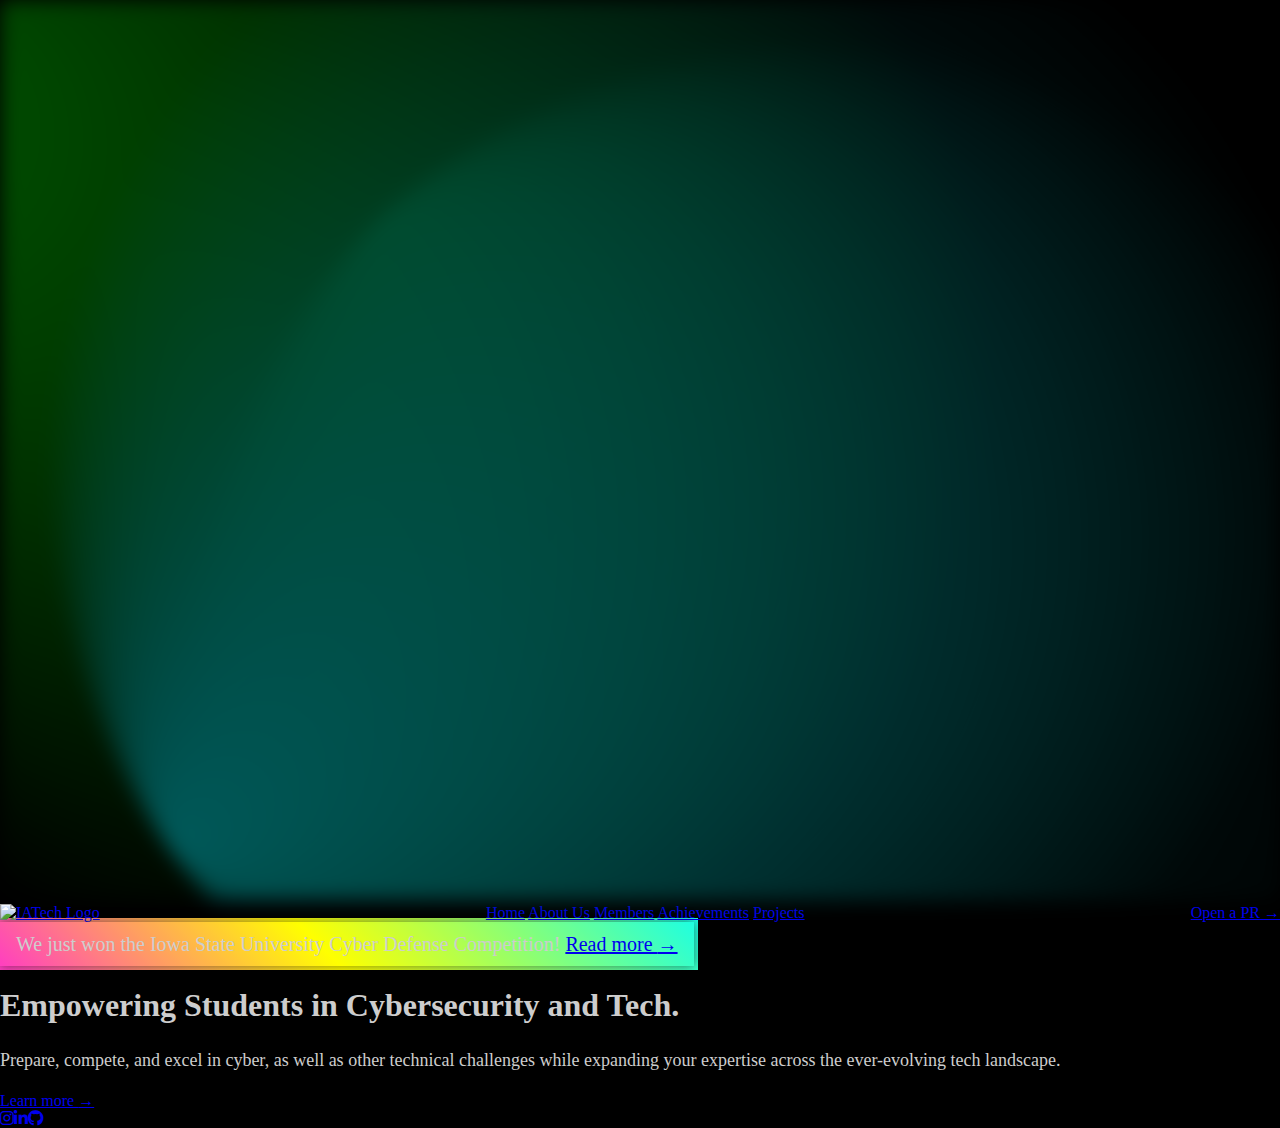
==== index.html @ 0438eccf "Background actually fills the screen (mainly for mobile devices)" ====
<!DOCTYPE html>
<html lang="en">

<head>
  <meta charset="utf-8" />
  <meta name="viewport" content="width=device-width, initial-scale=1" />

  <title>IATech</title>

  <link rel="stylesheet"
    href="https://cdnjs.cloudflare.com/ajax/libs/bootstrap-icons/1.8.1/font/bootstrap-icons.min.css" />

  <link rel="icon" type="image/png" href="images/logo.png" />

  <script src="https://cdn.tailwindcss.com"></script>
  <script>
    tailwind.config = {
      theme: {
        extend: {
          fontFamily: {
            sans: ['Raleway', 'sans-serif'],
          },
        },
      },
    }
  </script>
  <link href="https://cdnjs.cloudflare.com/ajax/libs/font-awesome/6.5.0/css/all.min.css" rel="stylesheet">
  <link href="https://fonts.googleapis.com/css2?family=Raleway:wght@400;700&display=swap" rel="stylesheet">
  <script src="/index.js"></script>
  <style src="/unfinishedbg.css"></style>

  <style>
    .bg-gold {
      background-color: #ffff5a77;
    }

    .bg-silver {
      background-color: #c0c0c08a;
    }

    .bg-bronze {
      background-color: #c59948ad;
    }


    body {
      margin: 0;
      padding: 0;
      background: #000000;
      color: #cdcdcd;
    }

    #bg {
      filter: blur(10px) brightness(35%);
      z-index: -1;
    }

    p {
      font-size: 18px;
      line-height: 28px;
    }

    * {
      scroll-behavior: smooth;
    }

    #menuToggle {
      display: block;
      position: sticky;
      top: 50px;
      right: 50px;
      left: auto;
      z-index: 1;
      -webkit-user-select: none;
      user-select: none;
      padding: 1rem;
    }

    #menuToggle a {
      text-decoration: none;
      color: #ffffff;
      transition: color 0.3s ease;
    }

    #menuToggle a:hover {
      color: rgb(0, 183, 255);
    }

    #menuToggle input {
      display: block;
      width: 40px;
      height: 32px;
      position: absolute;
      cursor: pointer;
      opacity: 0;
      z-index: 2;
      -webkit-touch-callout: none;
    }

    #menuToggle span {
      display: block;
      width: 33px;
      height: 4px;
      margin-bottom: 5px;
      position: relative;
      background: #ffffff;
      border-radius: 3px;
      z-index: 1;
      transform-origin: 4px 0px;
      transition: transform 0.5s cubic-bezier(0.77, 0.2, 0.05, 1.0), background 0.5s cubic-bezier(0.77, 0.2, 0.05, 1.0), opacity 0.55s ease;
    }

    #menuToggle span:first-child {
      transform-origin: 0% 0%;
    }

    #menuToggle span:nth-last-child(2) {
      transform-origin: 0% 100%;
    }

    #menuToggle input:checked~span {
      opacity: 1;
      transform: rotate(45deg) translate(-2px, -1px);
      background: #ffffff;
    }

    #menuToggle input:checked~span:nth-last-child(3) {
      opacity: 0;
      transform: rotate(0deg) scale(0.2, 0.2);
    }

    #menuToggle input:checked~span:nth-last-child(2) {
      transform: rotate(-45deg) translate(0, -1px);
    }

    #menu {
      position: fixed;
      top: 0;
      left: 0;
      width: 100%;
      height: 100%;
      margin: 0;
      padding: 50px;
      padding-top: 125px;
      box-sizing: border-box;
      overflow-y: auto;
      background: #000000;
      list-style-type: none;
      -webkit-font-smoothing: antialiased;
      transform: translate(-100%, 0);
      transition: transform 0.5s cubic-bezier(0.77, 0.2, 0.05, 1.0);
    }

    nav .flex {
      display: flex;
      align-items: center;
      justify-content: center;
      /* Center align items */
    }

    nav {
      display: flex;
      align-items: center;
      justify-content: space-between;
      /* Space items apart */
    }

    .logo {
      margin-right: auto;
      /* Push logo to the right */
    }

    #menu li {
      padding: 10px 0;
      font-size: 22px;
    }

    #menu li label {
      cursor: pointer;
    }

    #menuToggle input:checked~ul {
      transform: none;
    }

    .logo img {
      height: 64px;
    }

    @media (min-width : 1024px) {
      menu {
        display: none;
        justify-content: center;
        align-items: center;
        list-style: none;
        padding: 0;
        margin: 0;
      }

      #menu li {
        margin: 0 15px;
        padding: 0;
        font-size: 16px;
      }

      #menuToggle {
        display: none;
      }

      .logo {
        position: relative;
      }
    }

    .animated-border {
      position: relative;
      overflow: visible;
      /* Ensure the border is visible */
      border-radius: inherit;
      /* Match the border radius of the parent */
      padding: 0.5rem 1rem;
      /* Adjust padding for snug fit */
      font-size: 1.25rem;
      /* Maintain larger text */
      line-height: 1.75rem;
      /* Maintain readability */
      box-shadow: 0 0 10px rgba(0, 0, 0, 0.5);
      /* Optional: Enhance visibility */
      display: inline-block;
      /* Shrink-wrap the width to fit content */
    }

    .animated-border::before {
      content: "";
      position: absolute;
      top: -4px;
      /* Thickness of the animated border */
      left: -4px;
      right: -4px;
      bottom: -4px;
      background: linear-gradient(45deg, #ff00ff, #ffff00, #00ffff, #00ff00, #0000ff, #ff0000);
      background-size: 300% 300%;
      border-radius: inherit;
      /* Match the border radius of the parent */
      z-index: -1;
      /* Position the border behind the content */
      animation: borderAnimation 8s linear infinite;
    }

    /* Add transition to the base nav-link class */
    .nav-link {
      transition: color 0.3s ease, text-shadow 0.3s ease;
    }

    /* Apply glow effect on hover */
    .nav-link:hover {
      text-shadow: 0 0 10px rgba(255, 255, 255, 0.8);
      color: #ffffff;
    }

    @keyframes borderAnimation {
      0% {
        background-position: 0% 50%;
      }

      50% {
        background-position: 100% 50%;
      }

      100% {
        background-position: 0% 50%;
      }
    }
  </style>
</head>

<div id="bg">
  <svg viewBox="0 0 100 100" preserveAspectRatio="xMidYMid slice" style="width: 100vw; height: 100vh;">
    <defs>
      <radialGradient id="Gradient1" cx="50%" cy="50%" fx="0.441602%" fy="50%" r=".5">
        <animate attributeName="fx" dur="34s" values="0%;3%;0%" repeatCount="indefinite"></animate>
        <stop offset="0%" stop-color="rgba(0, 128, 128, 1)"></stop>
        <stop offset="100%" stop-color="rgba(0, 128, 128, 0)"></stop>
      </radialGradient>
      <radialGradient id="Gradient2" cx="50%" cy="50%" fx="2.68147%" fy="50%" r=".5">
        <animate attributeName="fx" dur="23.5s" values="0%;3%;0%" repeatCount="indefinite"></animate>
        <stop offset="0%" stop-color="rgba(0, 255, 0, 1)"></stop>
        <stop offset="100%" stop-color="rgba(0, 255, 0, 0)"></stop>
      </radialGradient>
      <radialGradient id="Gradient3" cx="50%" cy="50%" fx="0.836536%" fy="50%" r=".5">
        <animate attributeName="fx" dur="21.5s" values="0%;3%;0%" repeatCount="indefinite"></animate>
        <stop offset="0%" stop-color="rgba(0, 255, 255, 1)"></stop>
        <stop offset="100%" stop-color="rgba(0, 255, 255, 0)"></stop>
      </radialGradient>
      <radialGradient id="Gradient4" cx="50%" cy="50%" fx="4.56417%" fy="50%" r=".5">
        <animate attributeName="fx" dur="23s" values="0%;5%;0%" repeatCount="indefinite"></animate>
        <stop offset="0%" stop-color="rgba(0, 128, 0, 1)"></stop>
        <stop offset="100%" stop-color="rgba(0, 128, 0, 0)"></stop>
      </radialGradient>
      <radialGradient id="Gradient5" cx="50%" cy="50%" fx="2.65405%" fy="50%" r=".5">
        <animate attributeName="fx" dur="24.5s" values="0%;5%;0%" repeatCount="indefinite"></animate>
        <stop offset="0%" stop-color="rgba(0, 0, 255, 1)"></stop>
        <stop offset="100%" stop-color="rgba(0, 0, 255, 0)"></stop>
      </radialGradient>
      <radialGradient id="Gradient6" cx="50%" cy="50%" fx="0.981338%" fy="50%" r=".5">
        <animate attributeName="fx" dur="25.5s" values="0%;5%;0%" repeatCount="indefinite"></animate>
        <stop offset="0%" stop-color="rgba(0, 0, 128, 1)"></stop>
        <stop offset="100%" stop-color="rgba(0, 0, 128, 0)"></stop>
      </radialGradient>
    </defs>
    <rect x="13.744%" y="1.18473%" width="100%" height="100%" fill="url(#Gradient1)" transform="rotate(334.41 50 50)">
      <animate attributeName="x" dur="20s" values="25%;0%;25%" repeatCount="indefinite"></animate>
      <animate attributeName="y" dur="21s" values="0%;25%;0%" repeatCount="indefinite"></animate>
      <animateTransform attributeName="transform" type="rotate" from="0 50 50" to="360 50 50" dur="7s"
        repeatCount="indefinite"></animateTransform>
    </rect>
    <rect x="-2.17916%" y="35.4267%" width="100%" height="100%" fill="url(#Gradient2)"
      transform="rotate(255.072 50 50)">
      <animate attributeName="x" dur="23s" values="-25%;0%;-25%" repeatCount="indefinite"></animate>
      <animate attributeName="y" dur="24s" values="0%;50%;0%" repeatCount="indefinite"></animate>
      <animateTransform attributeName="transform" type="rotate" from="0 50 50" to="360 50 50" dur="12s"
        repeatCount="indefinite"></animateTransform>
    </rect>
    <rect x="9.00483%" y="14.5733%" width="100%" height="100%" fill="url(#Gradient3)" transform="rotate(139.903 50 50)">
      <animate attributeName="x" dur="25s" values="0%;25%;0%" repeatCount="indefinite"></animate>
      <animate attributeName="y" dur="12s" values="0%;25%;0%" repeatCount="indefinite"></animate>
      <animateTransform attributeName="transform" type="rotate" from="360 50 50" to="0 50 50" dur="9s"
        repeatCount="indefinite"></animateTransform>
    </rect>
  </svg>
</div>

<body class="font-sans antialiased text-[#d9d9d9] overflow-hidden">
  <header class="absolute inset-x-0 top-0 z-50">
    <nav class="flex items-center justify-between p-6 lg:px-8" aria-label="Global">
      <div class="flex items-center justify-between w-full lg:w-auto">
        <a href="#" class="logo">
          <img src="/images/logo.png" alt="IATech Logo" />
        </a>
        <nav role="navigation" class="lg:hidden">
          <div id="menuToggle">
            <input type="checkbox" id="menuCheckbox" />
            <span></span>
            <span></span>
            <span></span>
            <ul id="menu">
              <li><a href="/index.html">Home</a></li>
              <li><a href="/html/about.html">About Us</a></li>
              <li><a href="/html/members.html">Members</a></li>
              <li><a href="/html/achievements.html">Achievements</a></li>
              <li><a href="/html/projects.html">Projects</a></li>
              <li><a href="https://github.com/Jossey28/IATech/pulls" target="_blank">GitHub</a></li>
            </ul>
          </div>
      </div>
      <!-- Desktop navigation -->
      <div class="hidden lg:flex lg:gap-x-12 lg:justify-center items-center">
        <a href="/index.html" class="text-sm font-bold leading-6 text-[#d9d9d9] nav-link">Home</a>
        <a href="/html/about.html" class="text-sm font-bold leading-6 text-[#d9d9d9] nav-link">About Us</a>
        <a href="/html/members.html" class="text-sm font-bold leading-6 text-[#d9d9d9] nav-link">Members</a>
        <a href="/html/achievements.html" class="text-sm font-bold leading-6 text-[#d9d9d9] nav-link">Achievements</a>
        <a href="/html/projects.html" class="text-sm font-bold leading-6 text-[#d9d9d9] nav-link">Projects</a>
      </div>
      <!-- GitHub Link -->
      <div class="hidden lg:flex lg:justify-end">
        <a href="https://github.com/Jossey28/IATech/pulls" target="_blank" rel="noopener noreferrer"
          class="text-sm font-semibold leading-6 text-[#d9d9d9]">Open a PR <span aria-hidden="true">&rarr;</span></a>
      </div>
    </nav>
  </header>
  </div>
</body>
<div class="absolute inset-0 flex items-center justify-center">
  <div class="mx-auto max-w-2xl py-32 sm:py-48 lg:py-56">
    <div class="hidden sm:mb-8 sm:flex sm:justify-center">
      <div
        class="inline-flex items-center justify-between rounded-full px-6 py-2 text-lg leading-7 text-[#d9d9d9] ring-2 ring-[#d9d9d9]/20 bg-[#2e2e2e] animated-border whitespace-nowrap">
        We just won the Iowa State University Cyber Defense Competition!
        <a href="https://iscore.iseage.org/" target="_blank" rel="noopener noreferrer"
          class="ml-2 font-semibold text-indigo-600">
          Read more <span aria-hidden="true">&rarr;</span>
        </a>
      </div>
    </div>
    <div class="text-center max-w-4xl mx-auto sm:max-w-4xl">
      <h1 class="text-3xl font-[300] tracking-tight text-white sm:text-4xl lg:text-6xl">
      Empowering Students in
      <span class="text-[#ADD8E6] underline underline-offset-4 font-[900]">Cybersecurity</span>
      and <span class="text-[#ADD8E6] underline underline-offset-4 font-[900]">Tech</span>.
      </h1>
      <p class="mt-4 text-base leading-7 text-[#d9d9d9] sm:mt-6 sm:text-lg sm:leading-8">
      Prepare, compete, and excel in cyber, as well as other technical
      challenges while expanding your expertise across the ever-evolving
      tech landscape.
      </p>
      <div class="mt-8 flex items-center justify-center gap-x-6 sm:mt-10">
      <a href="/html/about.html" class="text-sm font-[800] leading-6 text-[#d9d9d9]">Learn more <span
        aria-hidden="true">→</span></a>
      </div>
    </div>
  </div>
</div>
</div>
<footer class="fixed inset-x-0 bottom-0 z-50">
  <nav class="flex items-center justify-center p-6" aria-label="Global">
    <div class="flex gap-x-12">
      <a href="https://www.instagram.com/iateched/" target="_blank"
        class="text-lg font-semibold leading-6 text-[#d9d9d9]">
        <i class="fa-brands fa-instagram"></i>
      </a> <!-- Instagram -->
      <a href="https://www.linkedin.com/company/iateched/" target="_blank"
        class="text-lg font-semibold leading-6 text-[#d9d9d9]">
        <i class="fa-brands fa-linkedin-in"></i>
      </a> <!-- LinkedIn -->
      <a href="https://github.com/IATechEd" target="_blank" class="text-lg font-semibold leading-6 text-[#d9d9d9]">
        <i class="fa-brands fa-github"></i>
      </a> <!-- Github -->
    </div>
  </nav>
</footer>
</div>
</body>

</html>
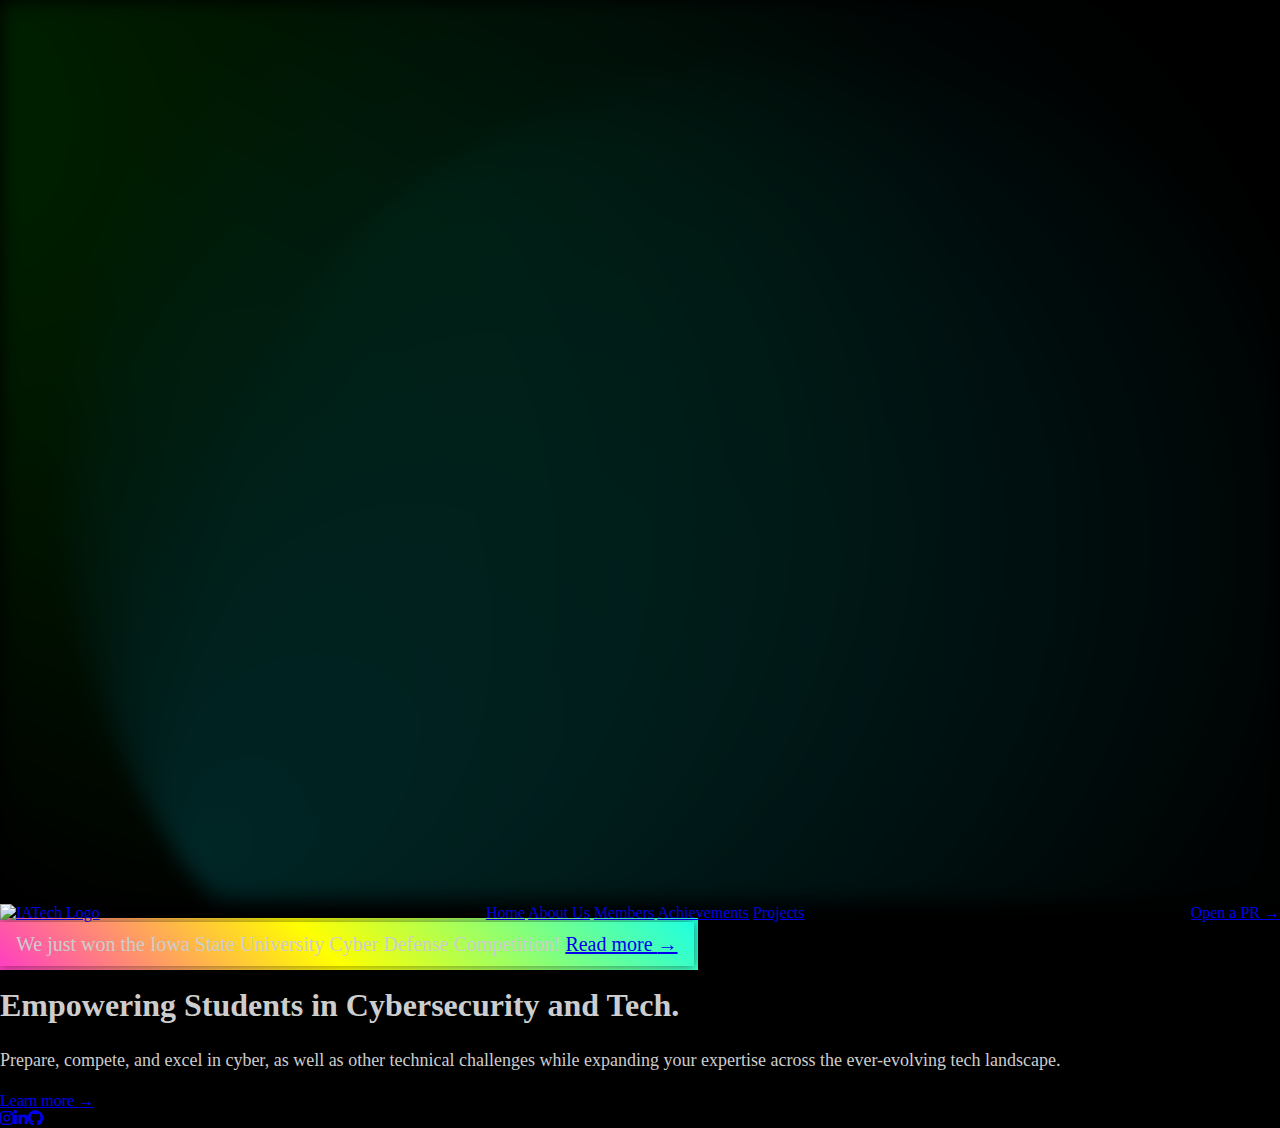
==== commit d427451e: "darker bg" ====
--- a/index.html
+++ b/index.html
@@ -51,8 +51,7 @@
     }
 
     #bg {
-      filter: blur(10px) brightness(35%);
-      z-index: -1;
+      filter: blur(10px) brightness(15%);
     }
 
     p {
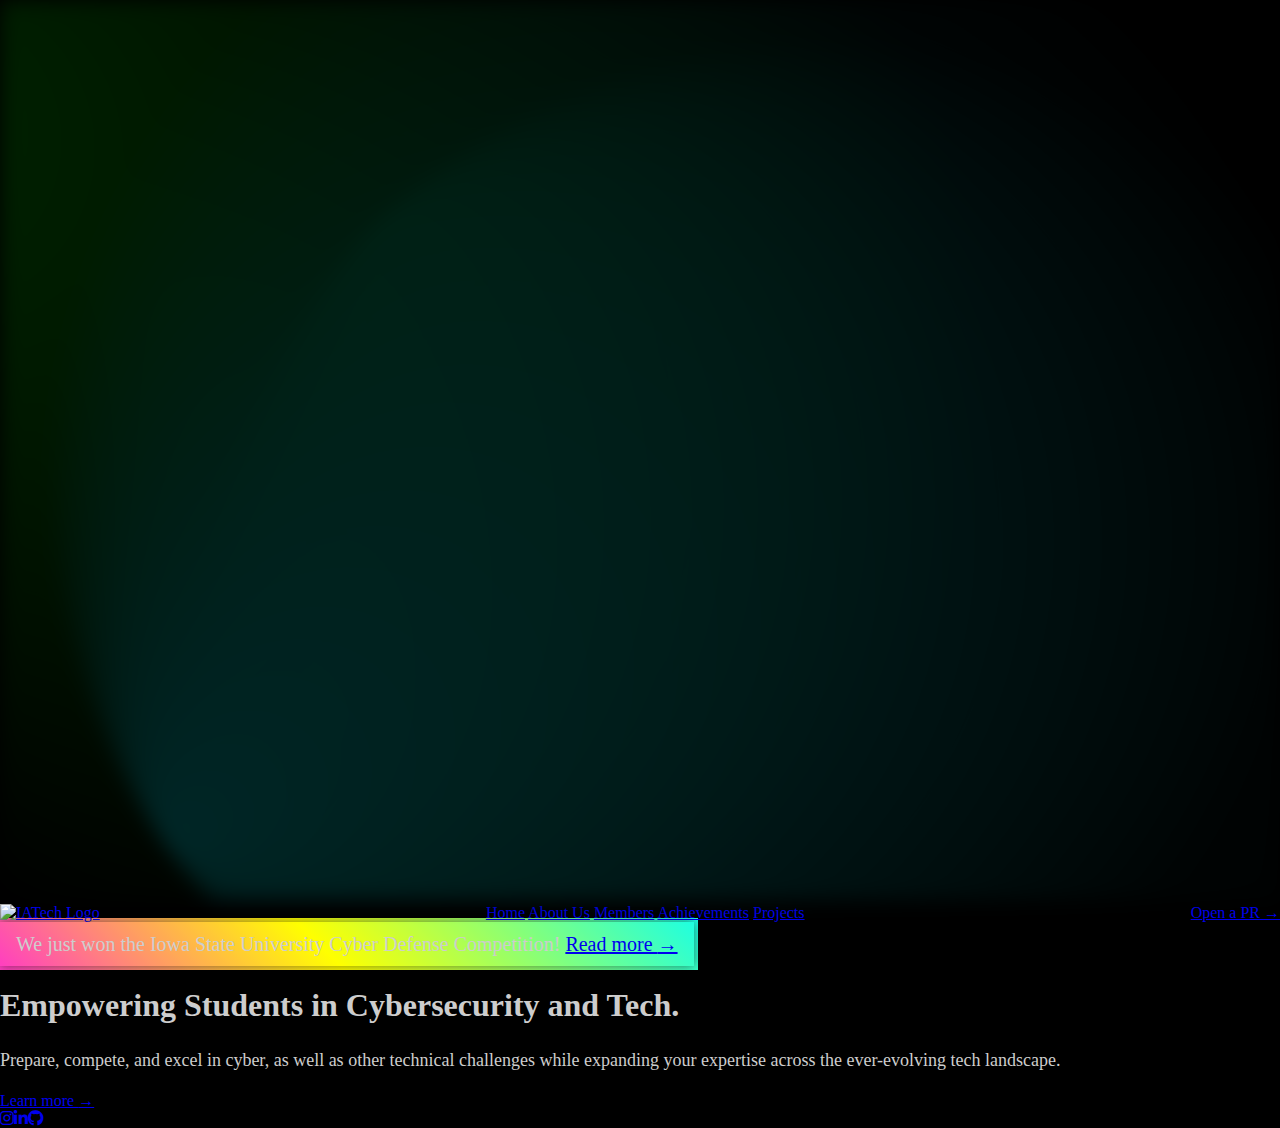
==== commit 61473996: "Make navbar more visible on larger screens" ====
--- a/index.html
+++ b/index.html
@@ -354,11 +354,11 @@
       </div>
       <!-- Desktop navigation -->
       <div class="hidden lg:flex lg:gap-x-12 lg:justify-center items-center">
-        <a href="/index.html" class="text-sm font-bold leading-6 text-[#d9d9d9] nav-link">Home</a>
-        <a href="/html/about.html" class="text-sm font-bold leading-6 text-[#d9d9d9] nav-link">About Us</a>
-        <a href="/html/members.html" class="text-sm font-bold leading-6 text-[#d9d9d9] nav-link">Members</a>
-        <a href="/html/achievements.html" class="text-sm font-bold leading-6 text-[#d9d9d9] nav-link">Achievements</a>
-        <a href="/html/projects.html" class="text-sm font-bold leading-6 text-[#d9d9d9] nav-link">Projects</a>
+        <a href="/index.html" class="text-sm lg:text-xl font-bold leading-6 text-[#d9d9d9] nav-link">Home</a>
+        <a href="/html/about.html" class="text-sm lg:text-xl font-bold leading-6 text-[#d9d9d9] nav-link">About Us</a>
+        <a href="/html/members.html" class="text-sm lg:text-xl font-bold leading-6 text-[#d9d9d9] nav-link">Members</a>
+        <a href="/html/achievements.html" class="text-sm lg:text-xl font-bold leading-6 text-[#d9d9d9] nav-link">Achievements</a>
+        <a href="/html/projects.html" class="text-sm lg:text-xl font-bold leading-6 text-[#d9d9d9] nav-link">Projects</a>
       </div>
       <!-- GitHub Link -->
       <div class="hidden lg:flex lg:justify-end">
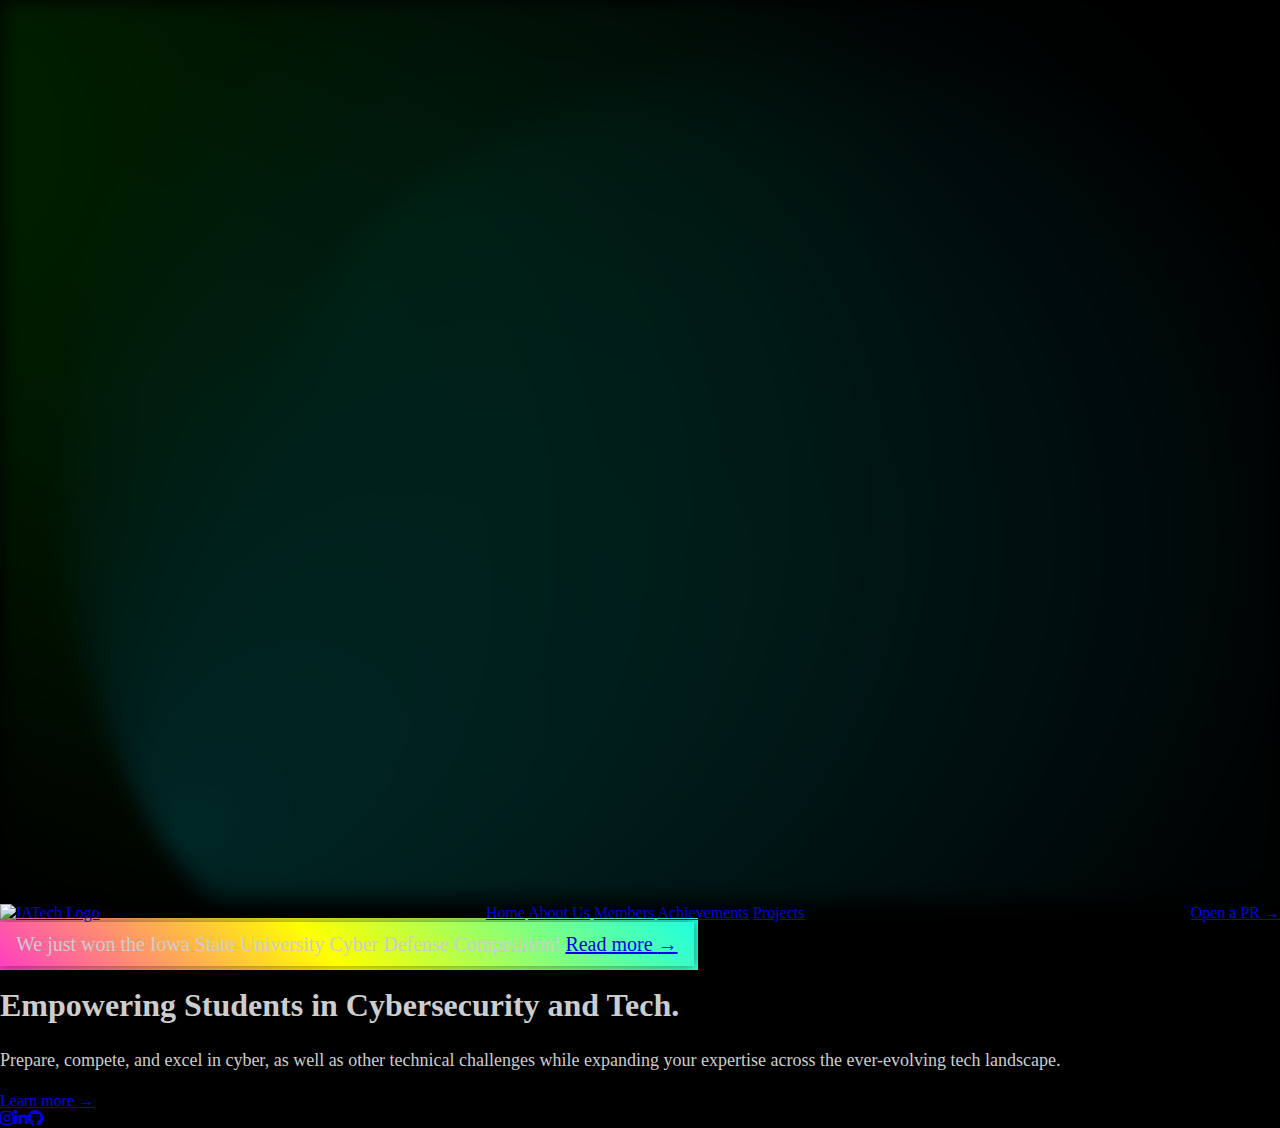
==== commit 95cd5da0: "Update index.html" ====
--- a/index.html
+++ b/index.html
@@ -354,11 +354,11 @@
       </div>
       <!-- Desktop navigation -->
       <div class="hidden lg:flex lg:gap-x-12 lg:justify-center items-center">
-        <a href="/index.html" class="text-sm lg:text-xl font-bold leading-6 text-[#d9d9d9] nav-link">Home</a>
-        <a href="/html/about.html" class="text-sm lg:text-xl font-bold leading-6 text-[#d9d9d9] nav-link">About Us</a>
-        <a href="/html/members.html" class="text-sm lg:text-xl font-bold leading-6 text-[#d9d9d9] nav-link">Members</a>
-        <a href="/html/achievements.html" class="text-sm lg:text-xl font-bold leading-6 text-[#d9d9d9] nav-link">Achievements</a>
-        <a href="/html/projects.html" class="text-sm lg:text-xl font-bold leading-6 text-[#d9d9d9] nav-link">Projects</a>
+        <a href="/index.html" class="text-sm font-bold leading-6 text-[#d9d9d9] nav-link">Home</a>
+        <a href="/html/about.html" class="text-sm font-bold leading-6 text-[#d9d9d9] nav-link">About Us</a>
+        <a href="/html/members.html" class="text-sm font-bold leading-6 text-[#d9d9d9] nav-link">Members</a>
+        <a href="/html/achievements.html" class="text-sm font-bold leading-6 text-[#d9d9d9] nav-link">Achievements</a>
+        <a href="/html/projects.html" class="text-sm font-bold leading-6 text-[#d9d9d9] nav-link">Projects</a>
       </div>
       <!-- GitHub Link -->
       <div class="hidden lg:flex lg:justify-end">
@@ -419,5 +419,41 @@
 </footer>
 </div>
 </body>
-
+<!--<div class="absolute inset-0 flex items-center justify-center h-screen" style="position: absolute; top: 50%; bottom: 25%;">
+  <div class="mx-auto max-w-5xl py-32 sm:py-48 lg:py-56 flex flex-col lg:items-start lg:justify-between gap-10" style="display: flex; align-items: center;">
+    <div class="flex-1 flex flex-col items-center justify-center">
+      <div class="hidden sm:mb-8 sm:flex sm:justify-center">
+        <div
+          class="inline-flex items-center justify-between rounded-full px-6 py-2 text-lg leading-7 text-[#d9d9d9] ring-2 ring-[#d9d9d9]/20 bg-[#2e2e2e] animated-border whitespace-nowrap">
+          We won the 2024 ISU Community College Cyber Defense Competition!
+          <a href="https://iscore.iseage.org/" target="_blank" rel="noopener noreferrer"
+            class="ml-2 font-semibold text-indigo-600">
+            Read more <span aria-hidden="true">&rarr;</span>
+          </a>
+        </div>
+      </div>
+      <div class="text-center max-w-4xl mx-auto sm:max-w-4xl">
+        <h1 class="text-3xl font-[300] tracking-tight text-white sm:text-4xl lg:text-6xl">
+          Empowering Students in
+          <span class="text-[#ADD8E6] underline underline-offset-4 font-[900]">Cybersecurity</span>
+          and <span class="text-[#ADD8E6] underline underline-offset-4 font-[900]">Tech</span>.
+        </h1>
+        <p class="mt-4 text-base leading-7 text-[#d9d9d9] sm:mt-6 sm:text-lg sm:leading-8">
+          Prepare, compete, and excel in cyber, as well as other technical
+          challenges while expanding your expertise across the ever-evolving
+          tech landscape.
+        </p>
+        <div class="mt-8 flex items-center justify-center gap-x-6 sm:mt-10">
+          <a href="/html/about.html" class="text-sm font-[800] leading-6 text-[#d9d9d9]">Learn more <span
+              aria-hidden="true">→</span></a>
+        </div>
+      </div>
+    </div>
+    Instagram Embed 
+    <div class="flex-1 flex items-center justify-center">
+      <blockquote class="instagram-media" data-instgrm-permalink="https://www.instagram.com/reel/DDyJ6tgsU3L/?utm_source=ig_embed&amp;utm_campaign=loading" data-instgrm-version="14" style=" background:#000000; border:0; border-radius:3px; box-shadow:0 0 1px 0 rgba(0,0,0,0.5),0 1px 10px 0 rgba(0,0,0,0.15); margin: 1px; max-width:540px; min-width:326px; padding:0; width: 320px;; width:-webkit-calc(100% - 2px); width:calc(100% - 2px);"><div style="padding:16px;"> <a href="https://www.instagram.com/reel/DDyJ6tgsU3L/?utm_source=ig_embed&amp;utm_campaign=loading" style=" background:#000000; line-height:0; padding:0 0; text-align:center; text-decoration:none; width:100%;" target="_blank"> <div style=" display: flex; flex-direction: row; align-items: center;"> <div style="background-color: #000000; border-radius: 50%; flex-grow: 0; height: 40px; margin-right: 14px; width: 40px;"></div> <div style="display: flex; flex-direction: column; flex-grow: 1; justify-content: center;"> <div style=" background-color: #F4F4F4; border-radius: 4px; flex-grow: 0; height: 14px; margin-bottom: 6px; width: 100px;"></div> <div style=" background-color: #F4F4F4; border-radius: 4px; flex-grow: 0; height: 14px; width: 60px;"></div></div></div><div style="padding: 19% 0;"></div> <div style="display:block; height:50px; margin:0 auto 12px; width:50px;"><svg width="50px" height="50px" viewBox="0 0 60 60" version="1.1" xmlns="https://www.w3.org/2000/svg" xmlns:xlink="https://www.w3.org/1999/xlink"><g stroke="none" stroke-width="1" fill="none" fill-rule="evenodd"><g transform="translate(-511.000000, -20.000000)" fill="#000000"><g><path d="M556.869,30.41 C554.814,30.41 553.148,32.076 553.148,34.131 C553.148,36.186 554.814,37.852 556.869,37.852 C558.924,37.852 560.59,36.186 560.59,34.131 C560.59,32.076 558.924,30.41 556.869,30.41 M541,60.657 C535.114,60.657 530.342,55.887 530.342,50 C530.342,44.114 535.114,39.342 541,39.342 C546.887,39.342 551.658,44.114 551.658,50 C551.658,55.887 546.887,60.657 541,60.657 M541,33.886 C532.1,33.886 524.886,41.1 524.886,50 C524.886,58.899 532.1,66.113 541,66.113 C549.9,66.113 557.115,58.899 557.115,50 C557.115,41.1 549.9,33.886 541,33.886 M565.378,62.101 C565.244,65.022 564.756,66.606 564.346,67.663 C563.803,69.06 563.154,70.057 562.106,71.106 C561.058,72.155 560.06,72.803 558.662,73.347 C557.607,73.757 556.021,74.244 553.102,74.378 C549.944,74.521 548.997,74.552 541,74.552 C533.003,74.552 532.056,74.521 528.898,74.378 C525.979,74.244 524.393,73.757 523.338,73.347 C521.94,72.803 520.942,72.155 519.894,71.106 C518.846,70.057 518.197,69.06 517.654,67.663 C517.244,66.606 516.755,65.022 516.623,62.101 C516.479,58.943 516.448,57.996 516.448,50 C516.448,42.003 516.479,41.056 516.623,37.899 C516.755,34.978 517.244,33.391 517.654,32.338 C518.197,30.938 518.846,29.942 519.894,28.894 C520.942,27.846 521.94,27.196 523.338,26.654 C524.393,26.244 525.979,25.756 528.898,25.623 C532.057,25.479 533.004,25.448 541,25.448 C548.997,25.448 549.943,25.479 553.102,25.623 C556.021,25.756 557.607,26.244 558.662,26.654 C560.06,27.196 561.058,27.846 562.106,28.894 C563.154,29.942 563.803,30.938 564.346,32.338 C564.756,33.391 565.244,34.978 565.378,37.899 C565.522,41.056 565.552,42.003 565.552,50 C565.552,57.996 565.522,58.943 565.378,62.101 M570.82,37.631 C570.674,34.438 570.167,32.258 569.425,30.349 C568.659,28.377 567.633,26.702 565.965,25.035 C564.297,23.368 562.623,22.342 560.652,21.575 C558.743,20.834 556.562,20.326 553.369,20.18 C550.169,20.033 549.148,20 541,20 C532.853,20 531.831,20.033 528.631,20.18 C525.438,20.326 523.257,20.834 521.349,21.575 C519.376,22.342 517.703,23.368 516.035,25.035 C514.368,26.702 513.342,28.377 512.574,30.349 C511.834,32.258 511.326,34.438 511.181,37.631 C511.035,40.831 511,41.851 511,50 C511,58.147 511.035,59.17 511.181,62.369 C511.326,65.562 511.834,67.743 512.574,69.651 C513.342,71.625 514.368,73.296 516.035,74.965 C517.703,76.634 519.376,77.658 521.349,78.425 C523.257,79.167 525.438,79.673 528.631,79.82 C531.831,79.965 532.853,80.001 541,80.001 C549.148,80.001 550.169,79.965 553.369,79.82 C556.562,79.673 558.743,79.167 560.652,78.425 C562.623,77.658 564.297,76.634 565.965,74.965 C567.633,73.296 568.659,71.625 569.425,69.651 C570.167,67.743 570.674,65.562 570.82,62.369 C570.966,59.17 571,58.147 571,50 C571,41.851 570.966,40.831 570.82,37.631"></path></g></g></g></svg></div><div style="padding-top: 8px;"> <div style=" color:#3897f0; font-family:Arial,sans-serif; font-size:14px; font-style:normal; font-weight:550; line-height:18px;">View this post on Instagram</div></div><div style="padding: 12.5% 0;"></div> <div style="display: flex; flex-direction: row; margin-bottom: 14px; align-items: center;"><div> <div style="background-color: #F4F4F4; border-radius: 50%; height: 12.5px; width: 12.5px; transform: translateX(0px) translateY(7px);"></div> <div style="background-color: #F4F4F4; height: 12.5px; transform: rotate(-45deg) translateX(3px) translateY(1px); width: 12.5px; flex-grow: 0; margin-right: 14px; margin-left: 2px;"></div> <div style="background-color: #F4F4F4; border-radius: 50%; height: 12.5px; width: 12.5px; transform: translateX(9px) translateY(-18px);"></div></div><div style="margin-left: 8px;"> <div style=" background-color: #F4F4F4; border-radius: 50%; flex-grow: 0; height: 20px; width: 20px;"></div> <div style=" width: 0; height: 0; border-top: 2px solid transparent; border-left: 6px solid #f4f4f4; border-bottom: 2px solid transparent; transform: translateX(16px) translateY(-4px) rotate(30deg)"></div></div><div style="margin-left: auto;"> <div style=" width: 0px; border-top: 8px solid #F4F4F4; border-right: 8px solid transparent; transform: translateY(16px);"></div> <div style=" background-color: #F4F4F4; flex-grow: 0; height: 12px; width: 16px; transform: translateY(-4px);"></div> <div style=" width: 0; height: 0; border-top: 8px solid #F4F4F4; border-left: 8px solid transparent; transform: translateY(-4px) translateX(8px);"></div></div></div> <div style="display: flex; flex-direction: column; flex-grow: 1; justify-content: center; margin-bottom: 24px;"> <div style=" background-color: #F4F4F4; border-radius: 4px; flex-grow: 0; height: 14px; margin-bottom: 6px; width: 224px;"></div> <div style=" background-color: #F4F4F4; border-radius: 4px; flex-grow: 0; height: 14px; width: 144px;"></div></div></a><p style=" color:#c9c8cd; font-family:Arial,sans-serif; font-size:14px; line-height:17px; margin-bottom:0; margin-top:8px; overflow:hidden; padding:8px 0 7px; text-align:center; text-overflow:ellipsis; white-space:nowrap;"><a href="https://www.instagram.com/reel/DDyJ6tgsU3L/?utm_source=ig_embed&amp;utm_campaign=loading" style=" color:#c9c8cd; font-family:Arial,sans-serif; font-size:14px; font-style:normal; font-weight:normal; line-height:17px; text-decoration:none;" target="_blank">A post shared by IATechEd (@iateched)</a></p></div></blockquote>
+      <script async src="//www.instagram.com/embed.js"></script>
+    </div>
+  </div>
+</div>-->
 </html>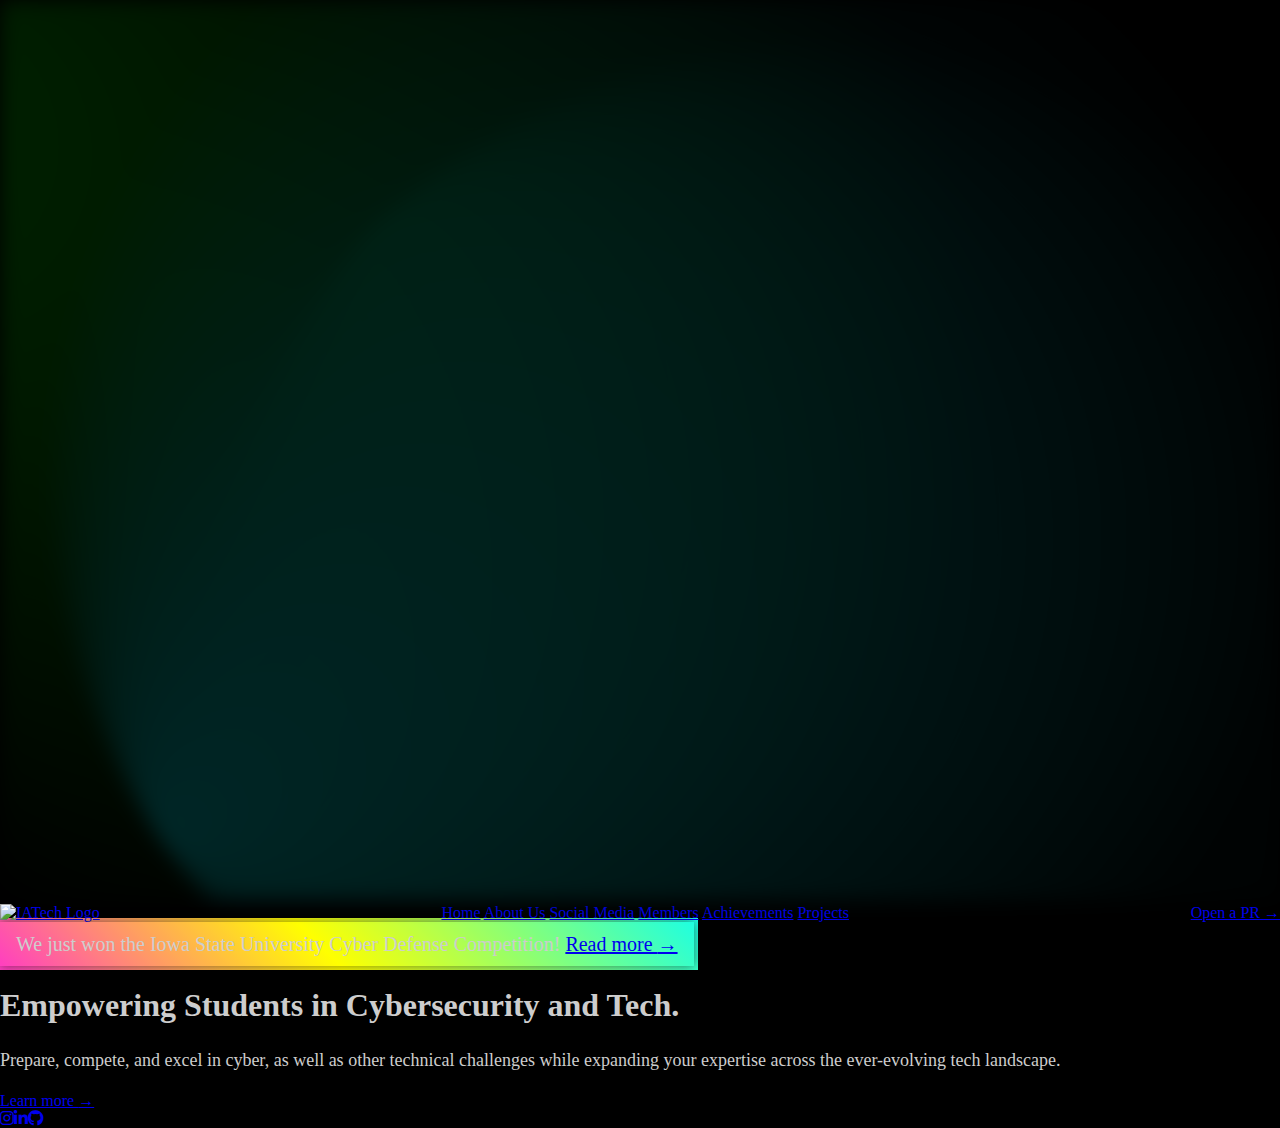
==== commit 0d262875: "update text" ====
--- a/index.html
+++ b/index.html
@@ -25,7 +25,7 @@
     }
   </script>
   <link href="https://cdnjs.cloudflare.com/ajax/libs/font-awesome/6.5.0/css/all.min.css" rel="stylesheet">
-  <link href="https://fonts.googleapis.com/css2?family=Raleway:wght@400;700&display=swap" rel="stylesheet">
+  <link href="https://fonts.googleapis.com/css2?family=Raleway:wght@400;700&display=block" rel="stylesheet">
   <script src="/index.js"></script>
   <style src="/unfinishedbg.css"></style>
 
@@ -329,45 +329,49 @@
   </svg>
 </div>
 
-<body class="font-sans antialiased text-[#d9d9d9] overflow-hidden">
-  <header class="absolute inset-x-0 top-0 z-50">
-    <nav class="flex items-center justify-between p-6 lg:px-8" aria-label="Global">
-      <div class="flex items-center justify-between w-full lg:w-auto">
-        <a href="#" class="logo">
-          <img src="/images/logo.png" alt="IATech Logo" />
-        </a>
-        <nav role="navigation" class="lg:hidden">
-          <div id="menuToggle">
-            <input type="checkbox" id="menuCheckbox" />
-            <span></span>
-            <span></span>
-            <span></span>
-            <ul id="menu">
-              <li><a href="/index.html">Home</a></li>
-              <li><a href="/html/about.html">About Us</a></li>
-              <li><a href="/html/members.html">Members</a></li>
-              <li><a href="/html/achievements.html">Achievements</a></li>
-              <li><a href="/html/projects.html">Projects</a></li>
-              <li><a href="https://github.com/Jossey28/IATech/pulls" target="_blank">GitHub</a></li>
-            </ul>
-          </div>
-      </div>
-      <!-- Desktop navigation -->
-      <div class="hidden lg:flex lg:gap-x-12 lg:justify-center items-center">
-        <a href="/index.html" class="text-sm font-bold leading-6 text-[#d9d9d9] nav-link">Home</a>
-        <a href="/html/about.html" class="text-sm font-bold leading-6 text-[#d9d9d9] nav-link">About Us</a>
-        <a href="/html/members.html" class="text-sm font-bold leading-6 text-[#d9d9d9] nav-link">Members</a>
-        <a href="/html/achievements.html" class="text-sm font-bold leading-6 text-[#d9d9d9] nav-link">Achievements</a>
-        <a href="/html/projects.html" class="text-sm font-bold leading-6 text-[#d9d9d9] nav-link">Projects</a>
-      </div>
-      <!-- GitHub Link -->
-      <div class="hidden lg:flex lg:justify-end">
-        <a href="https://github.com/Jossey28/IATech/pulls" target="_blank" rel="noopener noreferrer"
-          class="text-sm font-semibold leading-6 text-[#d9d9d9]">Open a PR <span aria-hidden="true">&rarr;</span></a>
-      </div>
-    </nav>
+<body class="font-sans antialiased bg-[#121212] text-[#d9d9d9] overflow-hidden">
+  <div class="bg-[#121212]">
+    <!-- Header -->
+    <header class="absolute inset-x-0 top-0 z-50">
+      <nav class="flex items-center justify-between p-6 lg:px-8" aria-label="Global">
+        <div class="flex items-center justify-between w-full lg:w-auto">
+          <a href="#" class="logo">
+            <img src="/images/logo.png" alt="IATech Logo" />
+          </a>
+          <nav role="navigation" class="lg:hidden">
+            <div id="menuToggle">
+              <input type="checkbox" id="menuCheckbox" />
+              <span></span>
+              <span></span>
+              <span></span>
+              <ul id="menu">
+                <li><a href="/index.html">Home</a></li>
+                <li><a href="/html/about.html">About Us</a></li>
+                <li><a href="/html/members.html">Members</a></li>
+                <li><a href="/html/achievements.html">Achievements</a></li>
+                <li><a href="/html/projects.html">Projects</a></li>
+                <li><a href="/html/socialmedia.html">Projects</a></li>
+                <li><a href="https://github.com/Jossey28/IATech/pulls" target="_blank">Open a PR</a></li>
+              </ul>
+            </div>
+        </div>
+        <!-- Desktop navigation -->
+        <div class="hidden lg:flex lg:gap-x-12 lg:justify-center items-center">
+          <a href="/index.html" class="text-sm lg:text-xl font-bold leading-6 text-[#d9d9d9] nav-link">Home</a>
+          <a href="/html/about.html" class="text-sm lg:text-xl font-bold leading-6 text-[#d9d9d9] nav-link">About Us</a>
+          <a href="/html/socialmedia.html" class="text-sm lg:text-xl font-bold leading-6 text-[#d9d9d9] nav-link">Social Media</a>          <a href="/html/members.html" class="text-sm lg:text-xl font-bold leading-6 text-[#d9d9d9] nav-link">Members</a>
+          <a href="/html/achievements.html" class="text-sm lg:text-xl font-bold leading-6 text-[#d9d9d9] nav-link">Achievements</a>
+          <a href="/html/projects.html" class="text-sm lg:text-xl font-bold leading-6 text-[#d9d9d9] nav-link">Projects</a>
+        </div>
+        <!-- GitHub Link -->
+        <div class="hidden lg:flex lg:justify-end">
+          <a href="https://github.com/Jossey28/IATech/pulls" target="_blank" rel="noopener noreferrer"
+            class="text-sm font-semibold leading-6 text-[#d9d9d9]">Open a PR <span aria-hidden="true">&rarr;</span></a>
+        </div>
+      </nav>
+    </header>
+  </div>
   </header>
-  </div>
 </body>
 <div class="absolute inset-0 flex items-center justify-center">
   <div class="mx-auto max-w-2xl py-32 sm:py-48 lg:py-56">
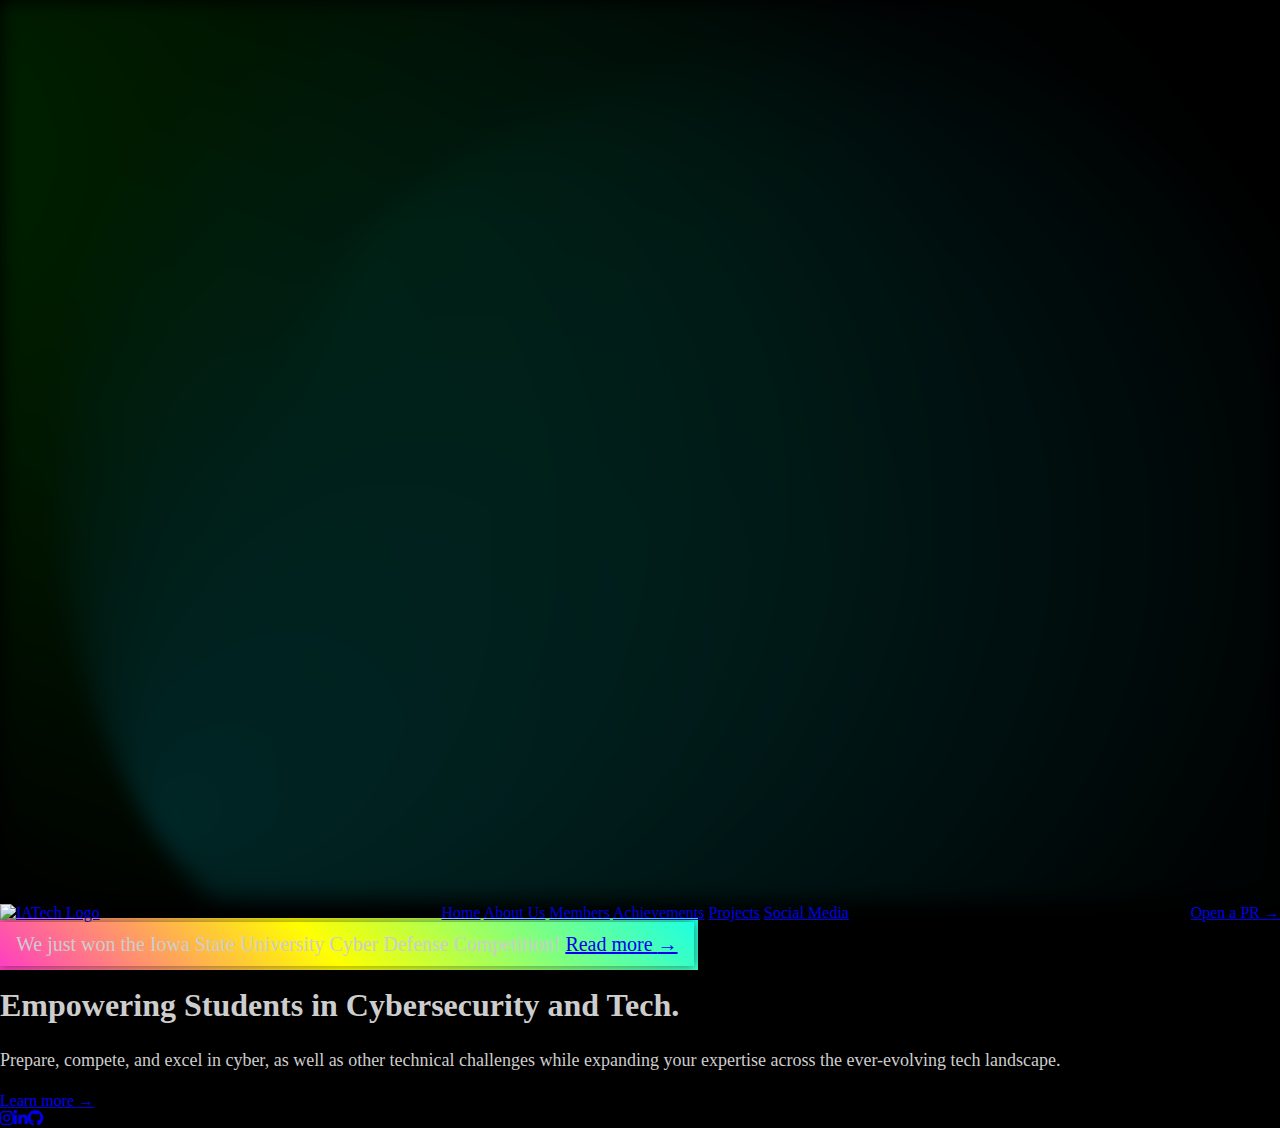
==== commit 8d551de0: "social media is last tab" ====
--- a/index.html
+++ b/index.html
@@ -350,7 +350,7 @@
                 <li><a href="/html/members.html">Members</a></li>
                 <li><a href="/html/achievements.html">Achievements</a></li>
                 <li><a href="/html/projects.html">Projects</a></li>
-                <li><a href="/html/socialmedia.html">Projects</a></li>
+                <li><a href="/html/socialmedia.html">Social Media</a></li>
                 <li><a href="https://github.com/Jossey28/IATech/pulls" target="_blank">Open a PR</a></li>
               </ul>
             </div>
@@ -359,9 +359,10 @@
         <div class="hidden lg:flex lg:gap-x-12 lg:justify-center items-center">
           <a href="/index.html" class="text-sm lg:text-xl font-bold leading-6 text-[#d9d9d9] nav-link">Home</a>
           <a href="/html/about.html" class="text-sm lg:text-xl font-bold leading-6 text-[#d9d9d9] nav-link">About Us</a>
-          <a href="/html/socialmedia.html" class="text-sm lg:text-xl font-bold leading-6 text-[#d9d9d9] nav-link">Social Media</a>          <a href="/html/members.html" class="text-sm lg:text-xl font-bold leading-6 text-[#d9d9d9] nav-link">Members</a>
+          <a href="/html/members.html" class="text-sm lg:text-xl font-bold leading-6 text-[#d9d9d9] nav-link">Members</a>
           <a href="/html/achievements.html" class="text-sm lg:text-xl font-bold leading-6 text-[#d9d9d9] nav-link">Achievements</a>
           <a href="/html/projects.html" class="text-sm lg:text-xl font-bold leading-6 text-[#d9d9d9] nav-link">Projects</a>
+          <a href="/html/socialmedia.html" class="text-sm lg:text-xl font-bold leading-6 text-[#d9d9d9] nav-link">Social Media</a>
         </div>
         <!-- GitHub Link -->
         <div class="hidden lg:flex lg:justify-end">
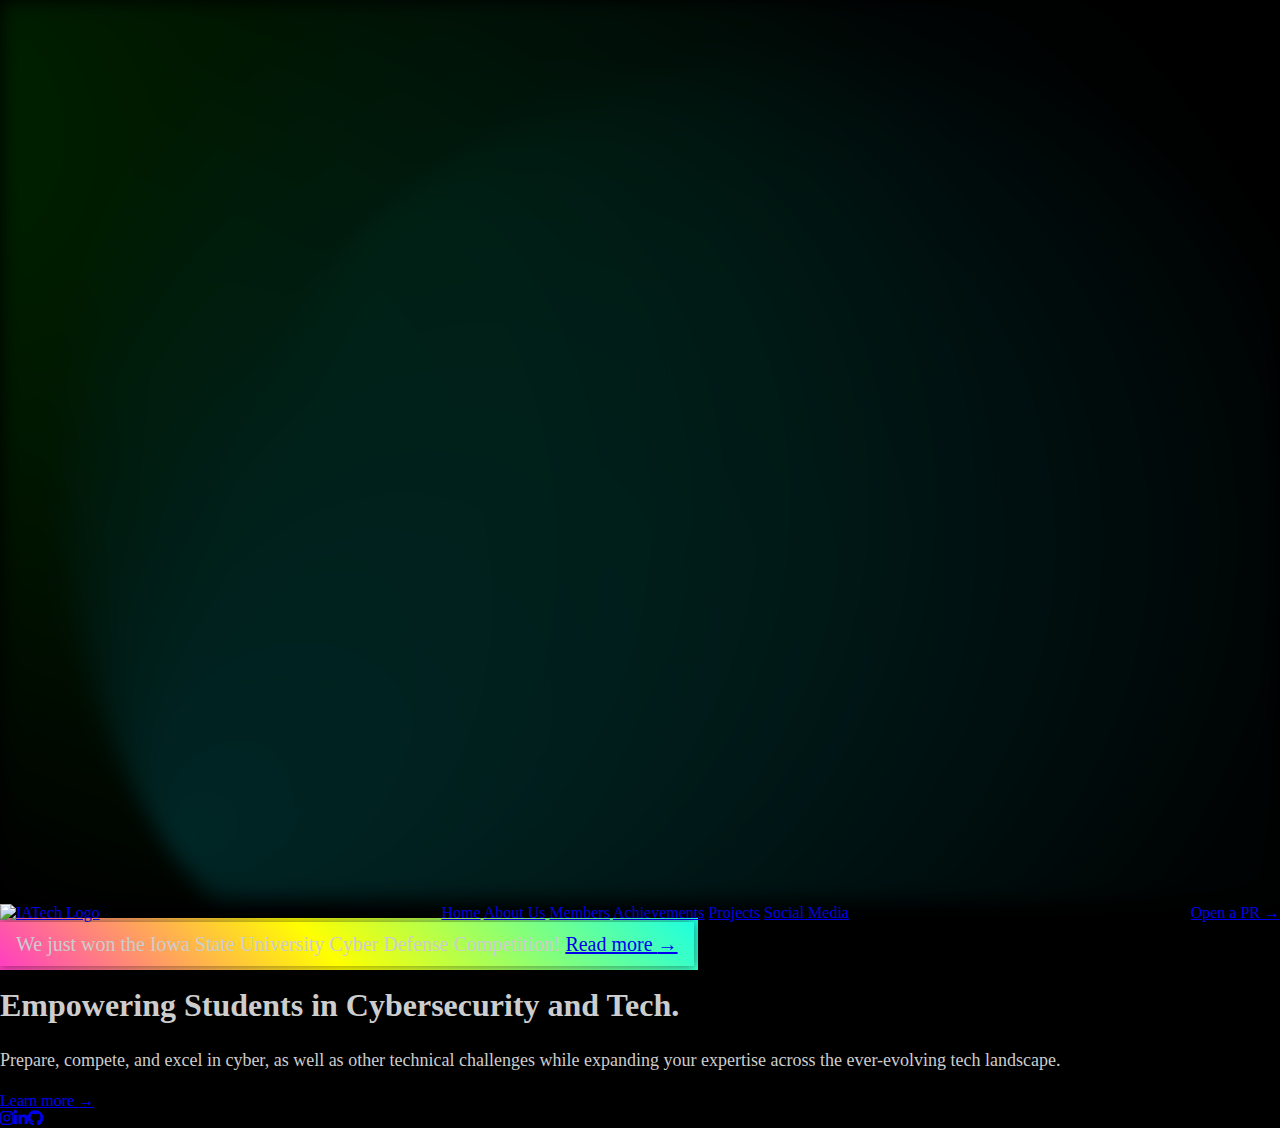
==== commit d1d6ff62: "add border back at the bottom" ====
--- a/index.html
+++ b/index.html
@@ -405,7 +405,7 @@
   </div>
 </div>
 </div>
-<footer class="fixed inset-x-0 bottom-0 z-50">
+<footer class="fixed inset-x-0 bottom-0 z-50 bg-[#121212]">
   <nav class="flex items-center justify-center p-6" aria-label="Global">
     <div class="flex gap-x-12">
       <a href="https://www.instagram.com/iateched/" target="_blank"
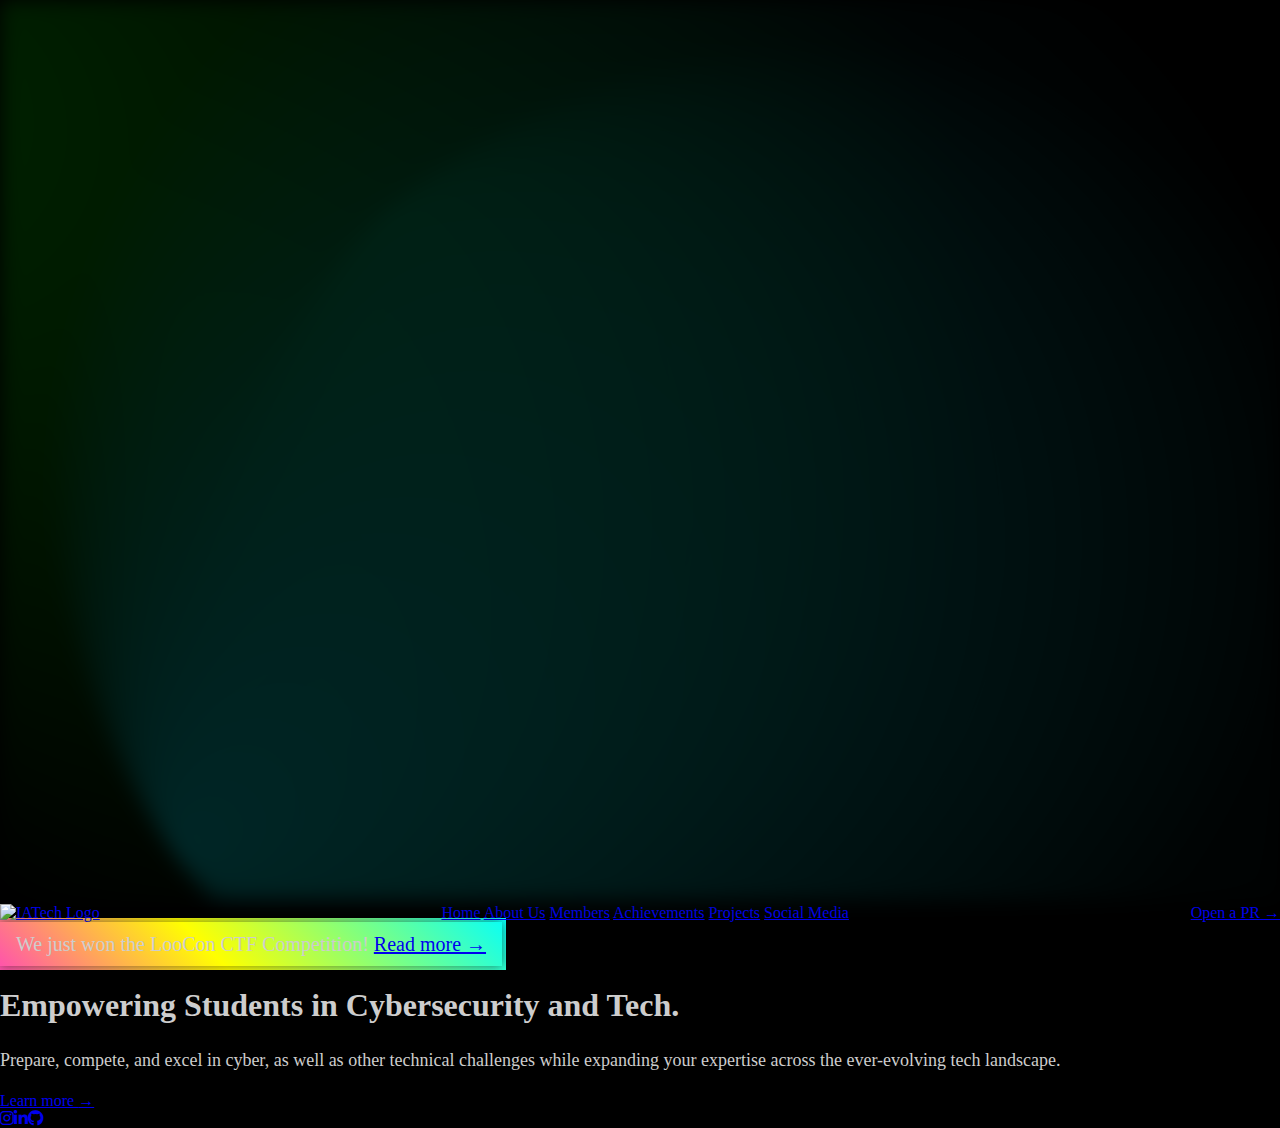
==== commit 719728b0: "Update index.html" ====
--- a/index.html
+++ b/index.html
@@ -379,8 +379,8 @@
     <div class="hidden sm:mb-8 sm:flex sm:justify-center">
       <div
         class="inline-flex items-center justify-between rounded-full px-6 py-2 text-lg leading-7 text-[#d9d9d9] ring-2 ring-[#d9d9d9]/20 bg-[#2e2e2e] animated-border whitespace-nowrap">
-        We just won the Iowa State University Cyber Defense Competition!
-        <a href="https://iscore.iseage.org/" target="_blank" rel="noopener noreferrer"
+        We just won the LooCon CTF Competition!
+        <a href="https://www.hawkeyecollege.edu/calendars/loocon-2025" target="_blank" rel="noopener noreferrer"
           class="ml-2 font-semibold text-indigo-600">
           Read more <span aria-hidden="true">&rarr;</span>
         </a>
@@ -461,4 +461,4 @@
     </div>
   </div>
 </div>-->
-</html>+</html>
